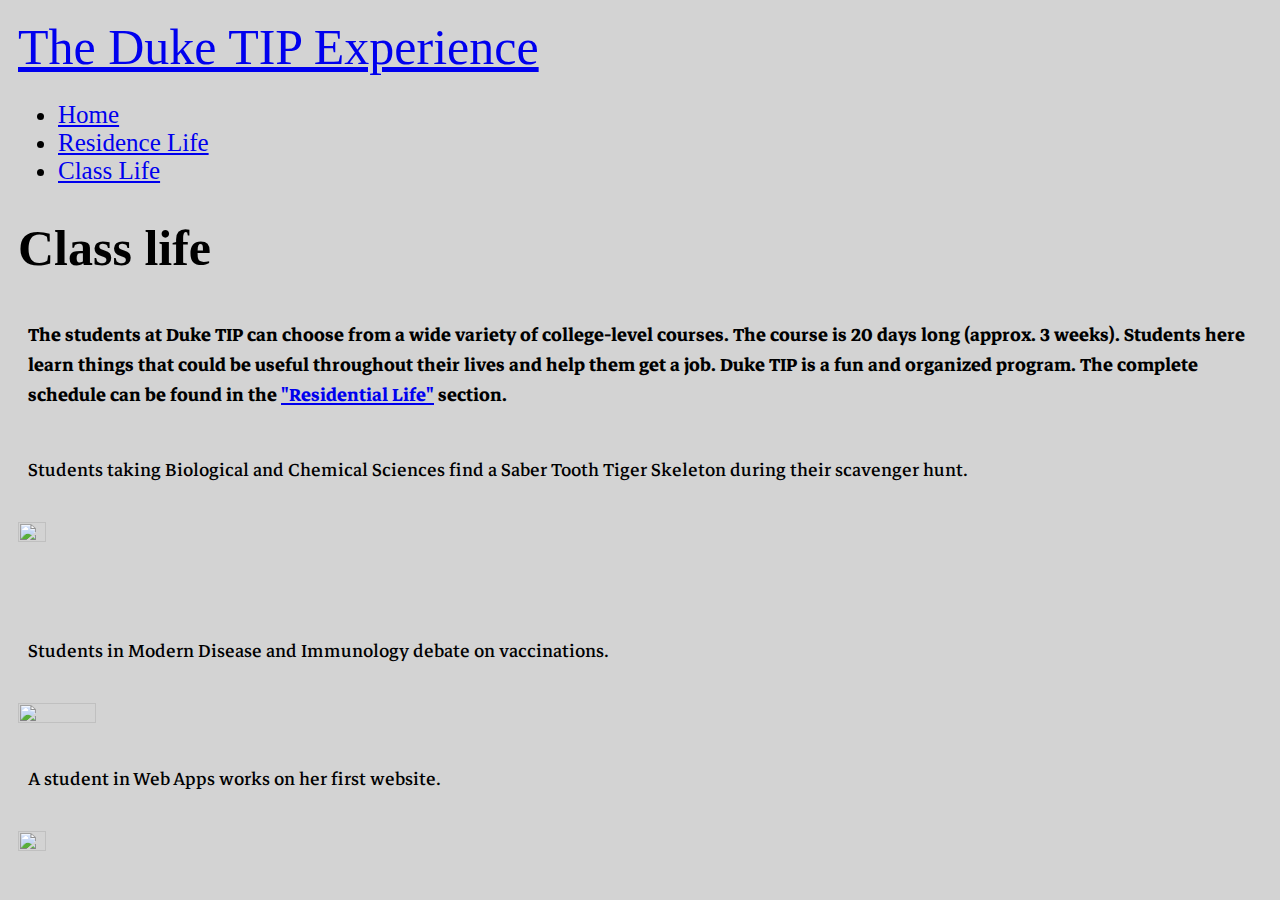
==== ClassLife.html @ ae60df39 "Add files via upload" ====
<!DOCTYPE html>
<html>
<head>
        <meta charset="utf-8">
        <meta name="viewport" content="width=device-width, initial-scale=1, shrink-to-fit=no">
        <link rel="stylesheet" href="https://stackpath.bootstrapcdn.com/bootstrap/4.1.2/css/bootstrap.min.css" integrity="sha384-Smlep5jCw/wG7hdkwQ/Z5nLIefveQRIY9nfy6xoR1uRYBtpZgI6339F5dgvm/e9B" crossorigin="anonymous">
        <link href="https://fonts.googleapis.com/css?family=Markazi+Text"
         rel="stylesheet">
        <link href="css.css" rel="stylesheet">
        <title>The Duke TIP Experience - Class Life</title>
</head>
<body>
    <div style="font-family: 'Times New Roman', Times, serif" class="para">
        <nav class="navbar navbar-inverse bg-dark">
        <div class="container-fluid padding">
        <div class="navbar-header">
        <a class="navbar-brand" href="index.html" style="font-size: 50px">The Duke TIP Experience</a>
        </div>
        <ul class="nav navbar-nav ml-auto">
        <li class="nav-item">
            <a class="nav-link" href="index.html">Home</a>
        </li>
        <li class="nav-item">
            <a class="nav-link" href="ResLife.html">Residence Life</a>
        </li>
        <li class="nav-item">
            <a class="nav-link" href="ClassLife.html">Class Life</a>
        </li>
        </ul>
        
        </div>
        </nav>     
            <h1 style="font-family: 'Times New Roman', Times, serif;">Class life</h1>
            <p class="para" style="font-weight:bold;">
                    The students at Duke TIP can choose from a wide variety of college-level courses.
                    The course is 20 days long (approx. 3 weeks). Students here learn things that could 
                    be useful throughout their lives and help them get a job. Duke TIP is a fun and organized program. The
                    complete schedule can be found in the <a href="ResLife.html">"Residential Life"</a> section.
                    
                </p>
                
         
            <p class="para"> Students taking Biological and Chemical Sciences find a 
                Saber Tooth Tiger Skeleton during their scavenger hunt.</a></p>
                    <p><img src="https://blogs.tip.duke.edu/trinity/wp-content/uploads/sites/31/2018/07/bio-1-150x150.png" width="15%" height="15%">
                    </p>
            <br>
            <p class="para">Students in Modern Disease and Immunology debate on 
                vaccinations.</p>
            <img src="https://blogs.tip.duke.edu/trinity/wp-content/uploads/sites/31/2018/07/med1-1-150x150.png" width="25%" height="25%"></img>
            <p class="para"> A student in Web Apps works on her first website.</p>
            <img src="https://blogs.tip.duke.edu/trinity/wp-content/uploads/sites/31/2018/07/web4-150x150.png" width="15%"   height="15%"></img>

            

























        



















































































































































                    </body>
<script src="https://code.jquery.com/jquery-3.3.1.slim.min.js" integrity="sha384-q8i/X+965DzO0rT7abK41JStQIAqVgRVzpbzo5smXKp4YfRvH+8abtTE1Pi6jizo" crossorigin="anonymous"></script>
<script src="https://cdnjs.cloudflare.com/ajax/libs/popper.js/1.14.3/umd/popper.min.js" integrity="sha384-ZMP7rVo3mIykV+2+9J3UJ46jBk0WLaUAdn689aCwoqbBJiSnjAK/l8WvCWPIPm49" crossorigin="anonymous"></script>
<script src="https://stackpath.bootstrapcdn.com/bootstrap/4.1.2/js/bootstrap.min.js" integrity="sha384-o+RDsa0aLu++PJvFqy8fFScvbHFLtbvScb8AjopnFD+iEQ7wo/CG0xlczd+2O/em" crossorigin="anonymous"></script>
</html>
---- css.css ----
body{
font-family:"Markazi Text";
background-color: lightgray;
} 
.caption{
font-size: 25px;
color: black;
font-family:"Markazi Text"
}

.carousel-inner{
height:10%;
width:100%;
}

.para{
font-size: 25px;
font-family: "Markazi Text";
padding: 10px;
}
/*DO SET HOIK!*/
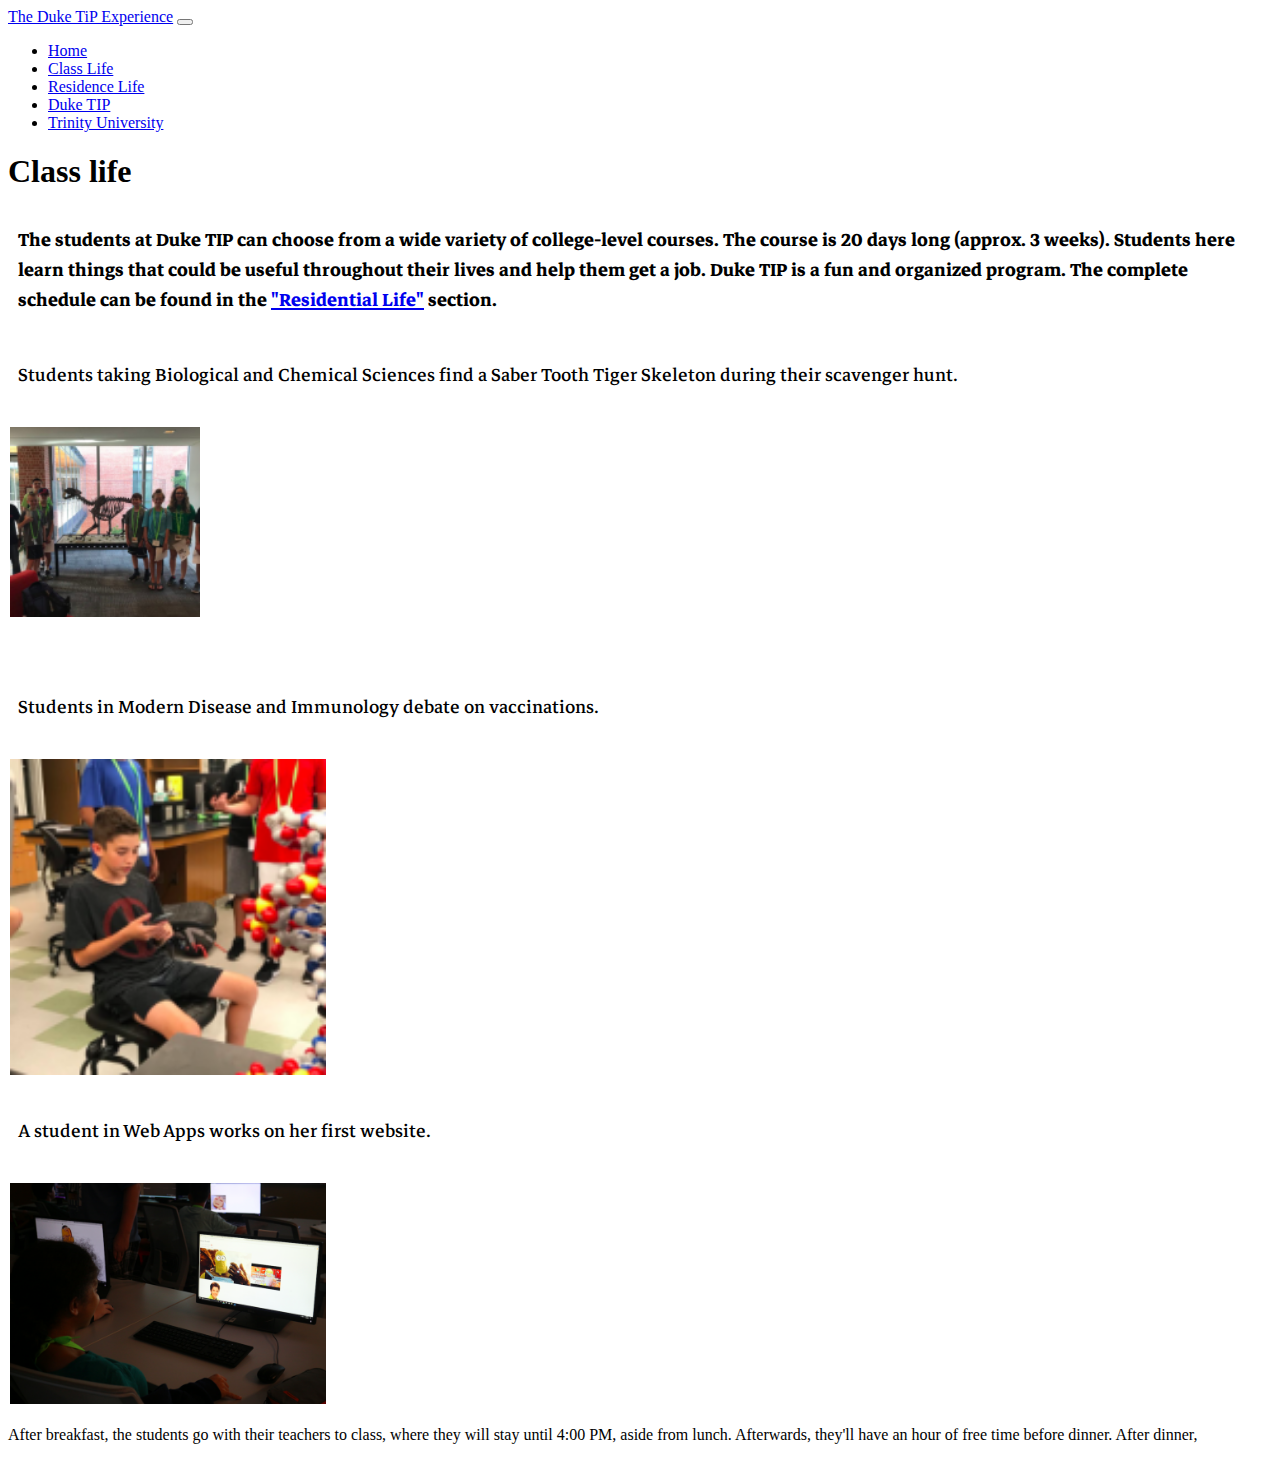
==== commit 0c0617dc: "Add files via upload" ====
--- a/ClassLife.html
+++ b/ClassLife.html
@@ -10,26 +10,32 @@
         <title>The Duke TIP Experience - Class Life</title>
 </head>
 <body>
-    <div style="font-family: 'Times New Roman', Times, serif" class="para">
-        <nav class="navbar navbar-inverse bg-dark">
-        <div class="container-fluid padding">
-        <div class="navbar-header">
-        <a class="navbar-brand" href="index.html" style="font-size: 50px">The Duke TIP Experience</a>
-        </div>
-        <ul class="nav navbar-nav ml-auto">
-        <li class="nav-item">
-            <a class="nav-link" href="index.html">Home</a>
-        </li>
-        <li class="nav-item">
-            <a class="nav-link" href="ResLife.html">Residence Life</a>
-        </li>
-        <li class="nav-item">
-            <a class="nav-link" href="ClassLife.html">Class Life</a>
-        </li>
-        </ul>
-        
-        </div>
-        </nav>     
+        <nav class="navbar navbar-expand-lg navbar-dark bg-dark">
+                <a class="navbar-brand" href="index.html">The Duke TiP Experience</a>
+                <button class="navbar-toggler" type="button" data-toggle="collapse" data-target="#navbarSupportedContent" aria-controls="navbarSupportedContent" aria-expanded="false" aria-label="Toggle navigation">
+                  <span class="navbar-toggler-icon"></span>
+                </button>
+              <div class="collapse navbar-collapse" id="navbarSupportedContent">
+                <ul class="navbar-nav ml-auto">
+                  <li class="nav-item">
+                    <a class="nav-link" href="index.html">Home</a>
+                  </li>
+                  <li class="nav-item">
+                    <a class="nav-link" href="ClassLife.html">Class Life</a>
+                  </li>
+                  <li class="nav-item active">
+                    <a class="nav-link" href="ResLife.html">Residence Life</a>
+                  </li>
+                  <li class="nav-item">
+                    <a class="nav-link" href="https://tip.duke.edu/" target="_blank">Duke TIP</a>
+                  </li>
+                  <li class="nav-item">
+                  <a class="nav-link" href="https://new.trinity.edu/" target="_blank">Trinity University</a>
+                  </li>
+                </ul>
+              </div>
+            </nav>
+
             <h1 style="font-family: 'Times New Roman', Times, serif;">Class life</h1>
             <p class="para" style="font-weight:bold;">
                     The students at Duke TIP can choose from a wide variety of college-level courses.
@@ -42,180 +48,22 @@
          
             <p class="para"> Students taking Biological and Chemical Sciences find a 
                 Saber Tooth Tiger Skeleton during their scavenger hunt.</a></p>
-                    <p><img src="https://blogs.tip.duke.edu/trinity/wp-content/uploads/sites/31/2018/07/bio-1-150x150.png" width="15%" height="15%">
+                    <p><img src="img/SabTooth.png" width="15%" height="15%" alt="Students taking Biological and Chemical Sciences find a 
+                        Saber Tooth Tiger Skeleton during their scavenger hunt.">
                     </p>
             <br>
             <p class="para">Students in Modern Disease and Immunology debate on 
                 vaccinations.</p>
-            <img src="https://blogs.tip.duke.edu/trinity/wp-content/uploads/sites/31/2018/07/med1-1-150x150.png" width="25%" height="25%"></img>
+            <img src="img/MedsThing.png" width="25%" height="25%" alt="Students in Modern Disease and Immunology debate on 
+            vaccinations."></img>
+            <br>
             <p class="para"> A student in Web Apps works on her first website.</p>
-            <img src="https://blogs.tip.duke.edu/trinity/wp-content/uploads/sites/31/2018/07/web4-150x150.png" width="15%"   height="15%"></img>
+            <img src="img/web4.png" width="25%" height="25%" alt="A student in Web Apps works on her first website."></img>
 
-            
-
-
-
-
-
-
-
-
-
-
-
-
-
-
-
-
-
-
-
-
-
-
-
-
-
-        
-
-
-
-
-
-
-
-
-
-
-
-
-
-
-
-
-
-
-
-
-
-
-
-
-
-
-
-
-
-
-
-
-
-
-
-
-
-
-
-
-
-
-
-
-
-
-
-
-
-
-
-
-
-
-
-
-
-
-
-
-
-
-
-
-
-
-
-
-
-
-
-
-
-
-
-
-
-
-
-
-
-
-
-
-
-
-
-
-
-
-
-
-
-
-
-
-
-
-
-
-
-
-
-
-
-
-
-
-
-
-
-
-
-
-
-
-
-
-
-
-
-
-
-
-
-
-
-
-
-
-
-
-
-
-
-
-
-
+            <br>
+            <p>After breakfast, the students go with their teachers to class, where they will stay until 4:00 PM, aside from lunch. Afterwards, they'll have an hour of free time before dinner. 
+After dinner,
+            </p>
 
 
 
--- a/css.css
+++ b/css.css
@@ -1,8 +1,5 @@
 
-body{
-font-family:"Markazi Text";
-background-color: lightgray;
-} 
+/*   */
 .caption{
 font-size: 25px;
 color: black;
@@ -19,4 +16,81 @@
 font-family: "Markazi Text";
 padding: 10px;
 }
-/*DO SET HOIK!*/+
+img{
+    margin: 2px;
+}
+
+
+
+
+
+
+
+
+
+
+/* Extra small devices (portrait phones, less than 576px)
+// No media query for `xs` ince this is the default in Bootstrap*/
+
+/*Small devices (landscape phones, 576px and up)*/
+@media (min-width: 576px) { 
+.huh{
+font-size: 20px        
+    }
+}
+
+/*Medium devices (tablets, 768px and up)*/
+@media (min-width: 768px) {
+.huh{
+    font-size: 30px
+}
+}
+
+/*Large devices (desktops, 992px and up)*/
+@media (min-width: 992px) {
+.huh{
+        font-size: 40px
+    }
+}
+
+/*Extra large devices (large desktops, 1200px and up)*/
+@media (min-width: 1200px) {
+.huh{
+        font-size: 40px
+    }
+}
+
+
+
+
+
+
+
+
+
+
+
+
+
+
+
+
+
+
+
+
+
+
+
+
+
+
+
+
+
+
+
+
+
+
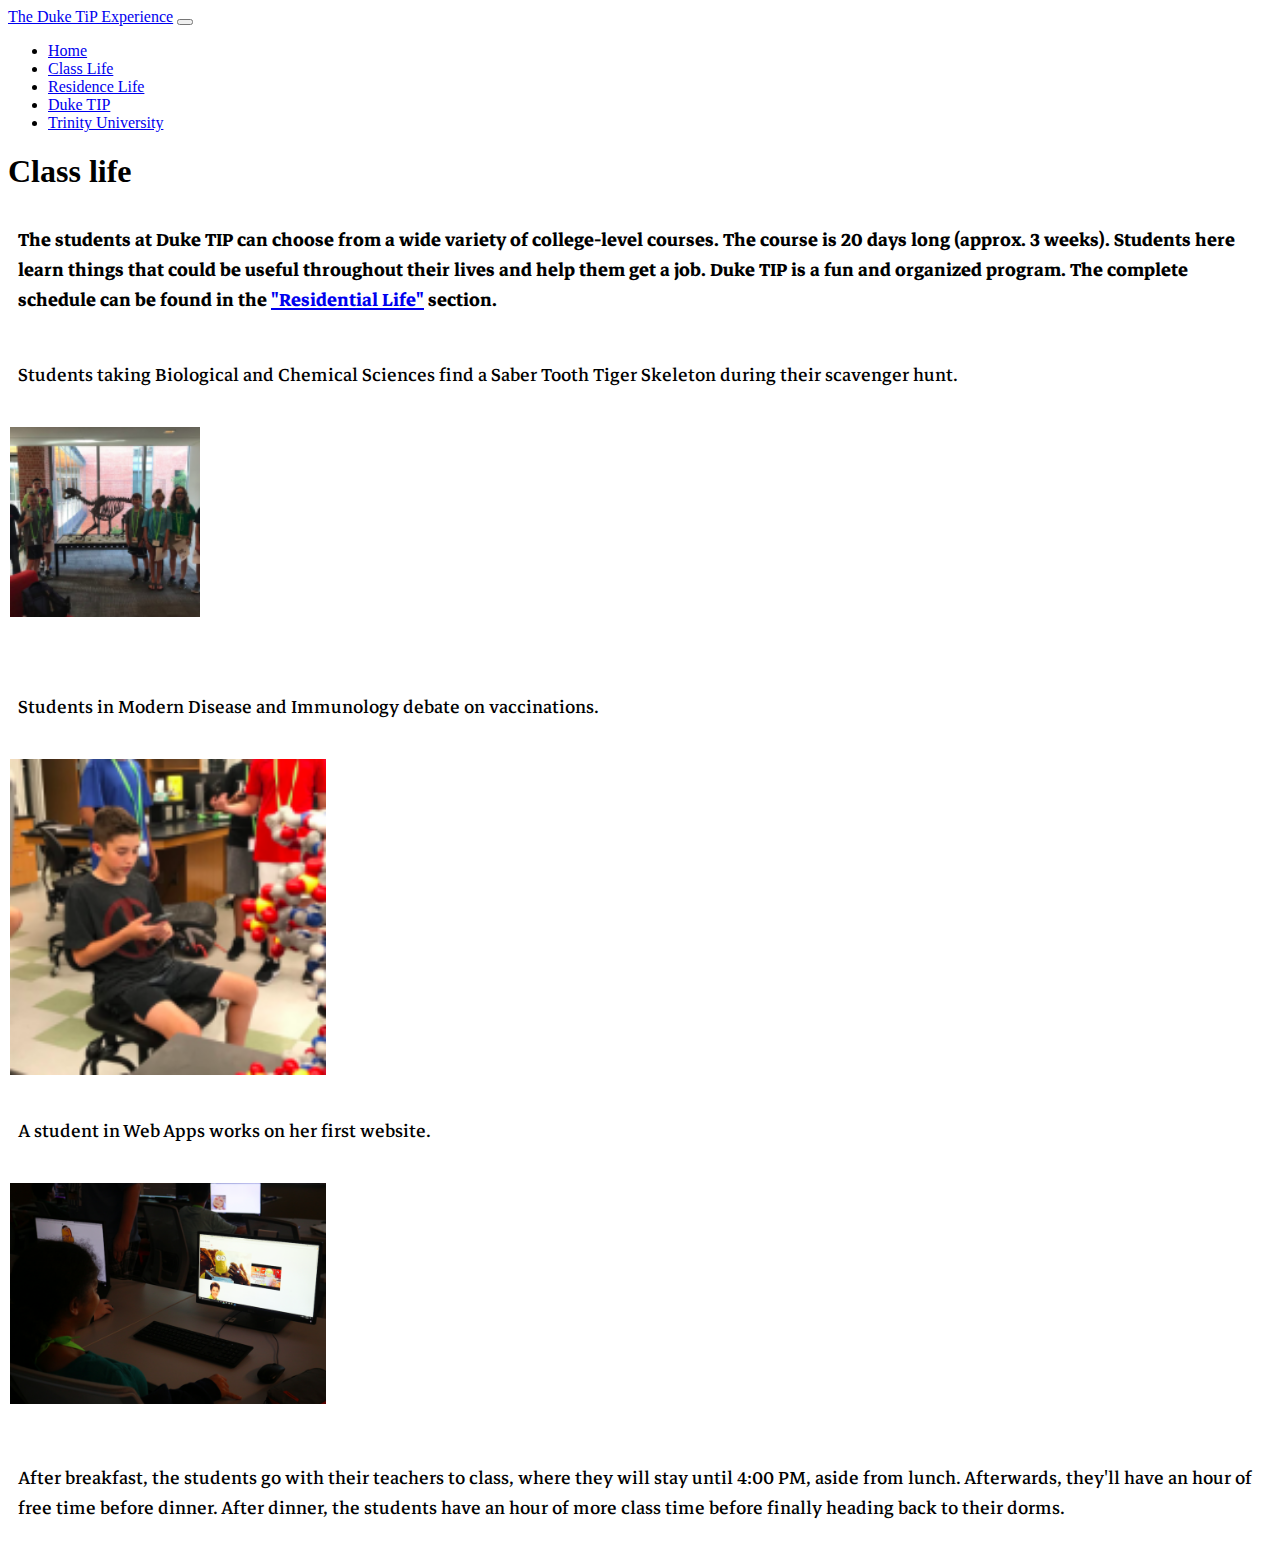
==== commit 95ed473e: "Add files via upload" ====
--- a/ClassLife.html
+++ b/ClassLife.html
@@ -20,10 +20,10 @@
                   <li class="nav-item">
                     <a class="nav-link" href="index.html">Home</a>
                   </li>
-                  <li class="nav-item">
+                  <li class="nav-item active">
                     <a class="nav-link" href="ClassLife.html">Class Life</a>
                   </li>
-                  <li class="nav-item active">
+                  <li class="nav-item">
                     <a class="nav-link" href="ResLife.html">Residence Life</a>
                   </li>
                   <li class="nav-item">
@@ -61,8 +61,9 @@
             <img src="img/web4.png" width="25%" height="25%" alt="A student in Web Apps works on her first website."></img>
 
             <br>
-            <p>After breakfast, the students go with their teachers to class, where they will stay until 4:00 PM, aside from lunch. Afterwards, they'll have an hour of free time before dinner. 
-After dinner,
+            <br>
+            <p class="para">After breakfast, the students go with their teachers to class, where they will stay until 4:00 PM, aside from lunch. Afterwards, they'll have an hour of free time before dinner. 
+After dinner, the students have an hour of more class time before finally heading back to their dorms.
             </p>
 
 
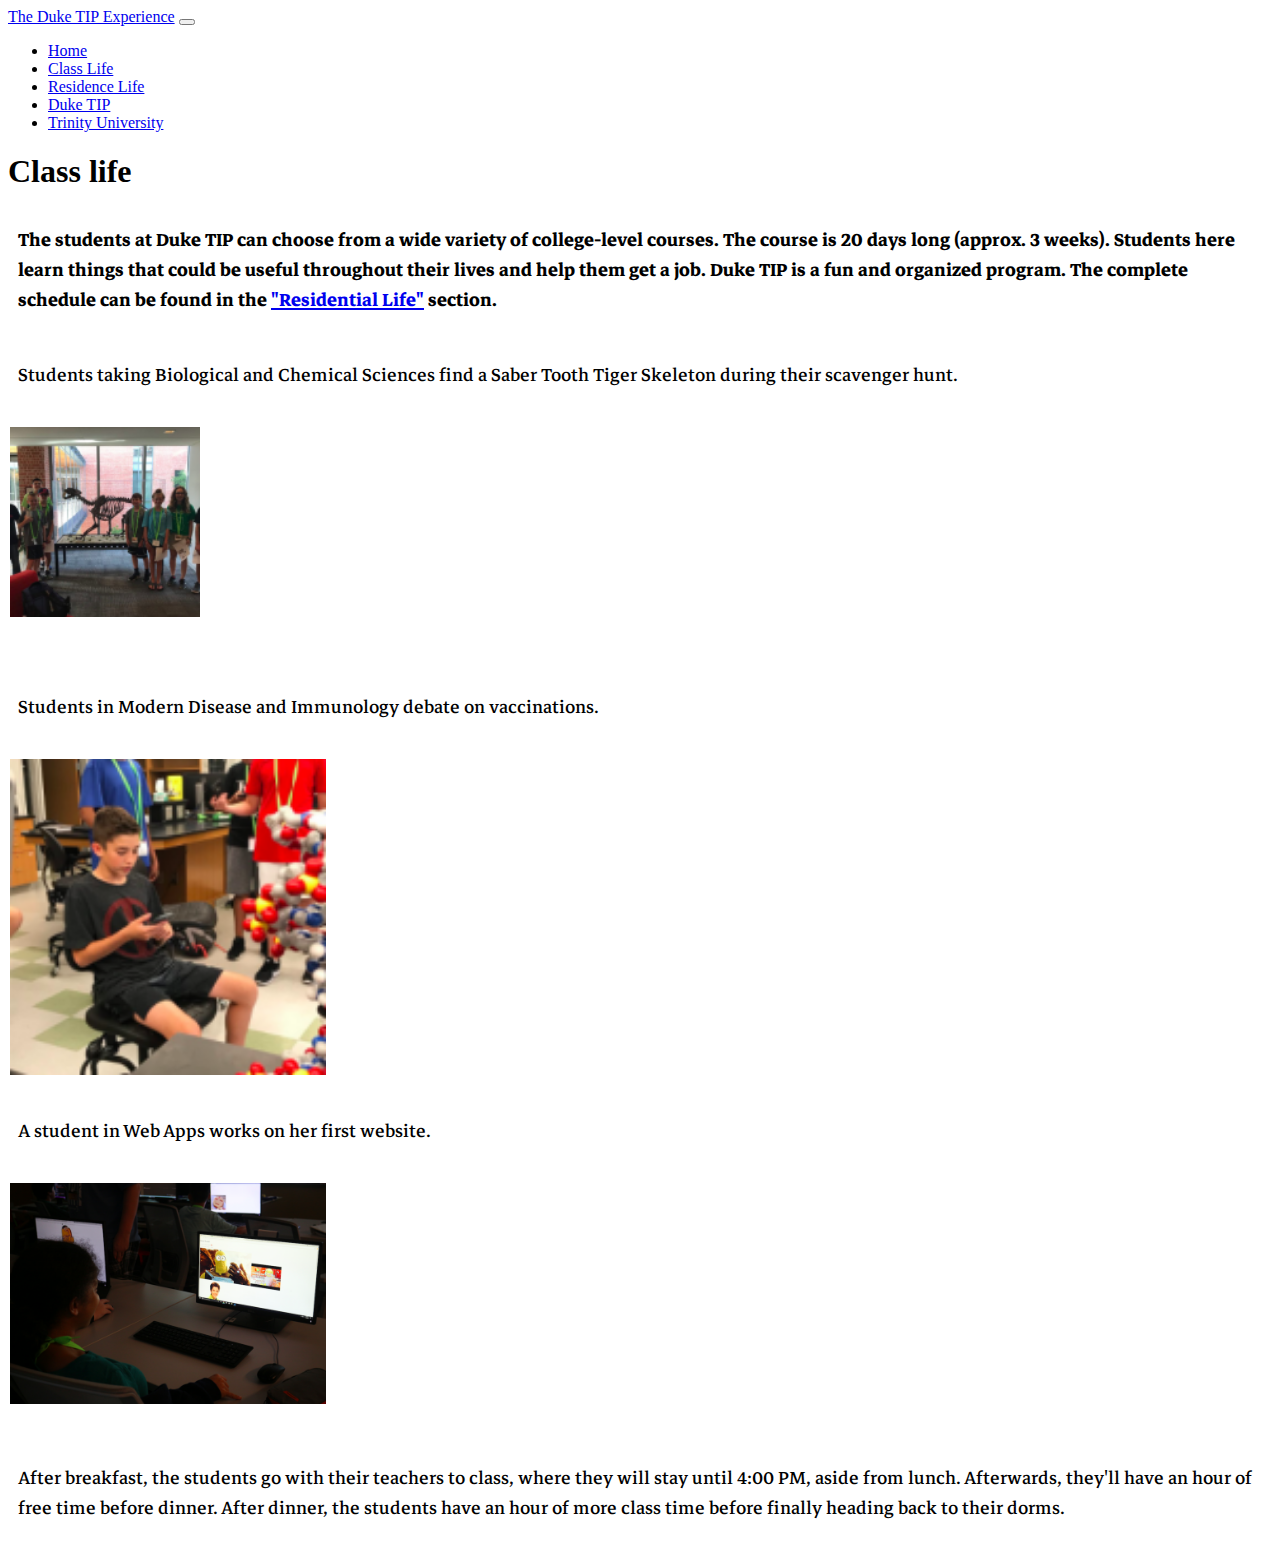
==== commit 71176052: "Add files via upload" ====
--- a/ClassLife.html
+++ b/ClassLife.html
@@ -11,7 +11,7 @@
 </head>
 <body>
         <nav class="navbar navbar-expand-lg navbar-dark bg-dark">
-                <a class="navbar-brand" href="index.html">The Duke TiP Experience</a>
+                <a class="navbar-brand" href="index.html">The Duke TIP Experience</a>
                 <button class="navbar-toggler" type="button" data-toggle="collapse" data-target="#navbarSupportedContent" aria-controls="navbarSupportedContent" aria-expanded="false" aria-label="Toggle navigation">
                   <span class="navbar-toggler-icon"></span>
                 </button>
